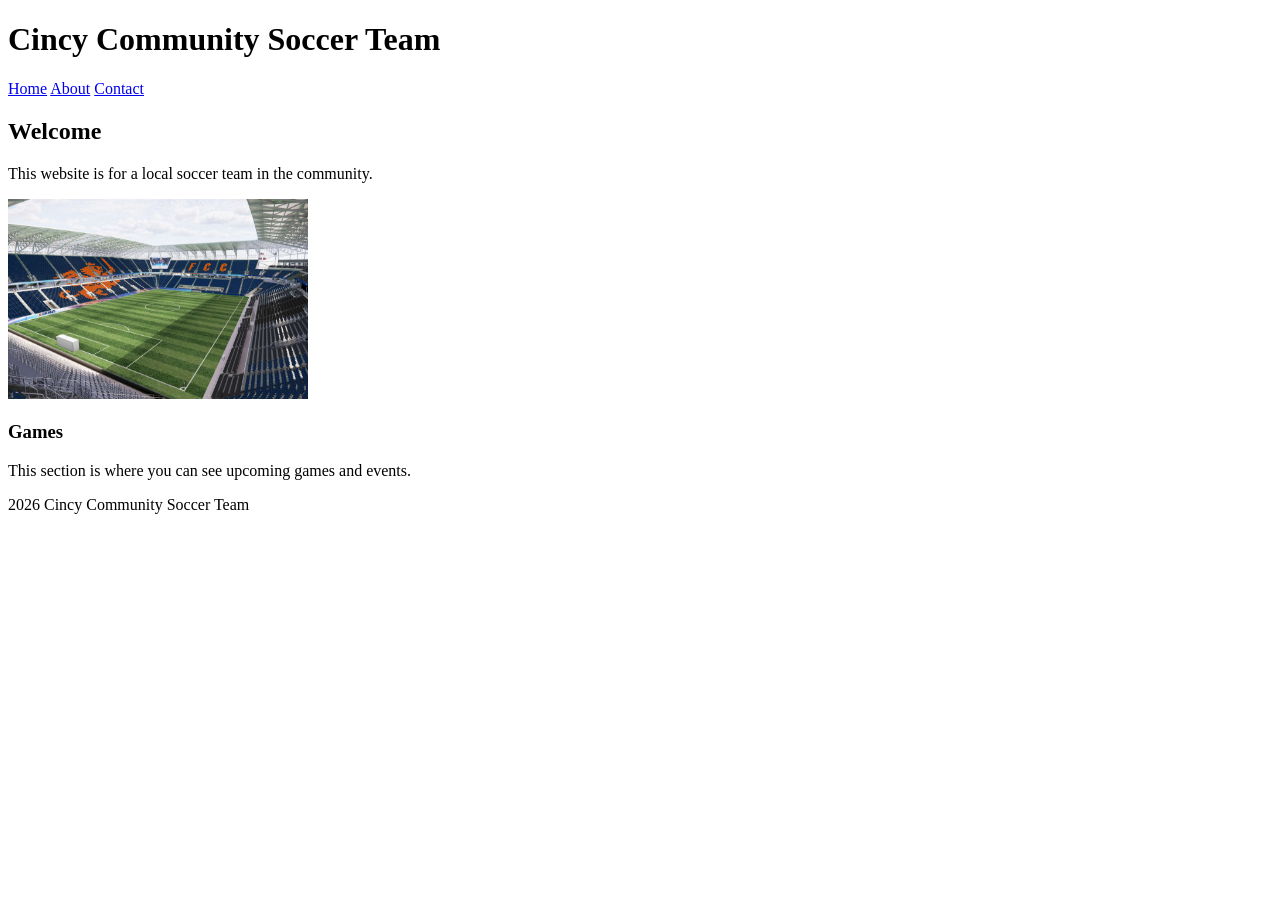
==== index.html @ 8b5e8f63 "Add files via upload" ====
<!DOCTYPE html>
<html lang="en">
<head>
    <meta charset="UTF-8">
    <meta name="viewport" content="width=device-width, initial-scale=1.0">
    <title>Home</title>
    <link rel="stylesheet" href="style.css">
</head>
<body>
<header>
    <h1>Cincy Community Soccer Team</h1>
    <nav>
        <a href="index.html">Home</a>
        <a href="about.html">About</a>
        <a href="contact.html">Contact</a>
    </nav>
</header>
<main>
    <div class="content">
<section>
    <h2>Welcome</h2>
    <p>This website is for a local soccer team in the community.</p>
    <img src="images/Assignment 1 picture WEB.jpg" alt="Soccer stadium" width="300" height="200">
</section>
<section id="games">
    <h3>Games</h3>
    <p>This section is where you can see upcoming games and events.</p>
</section>
    </div>
</main>
<footer>
    <p>2026 Cincy Community Soccer Team</p>
</footer>
</body>
</html>
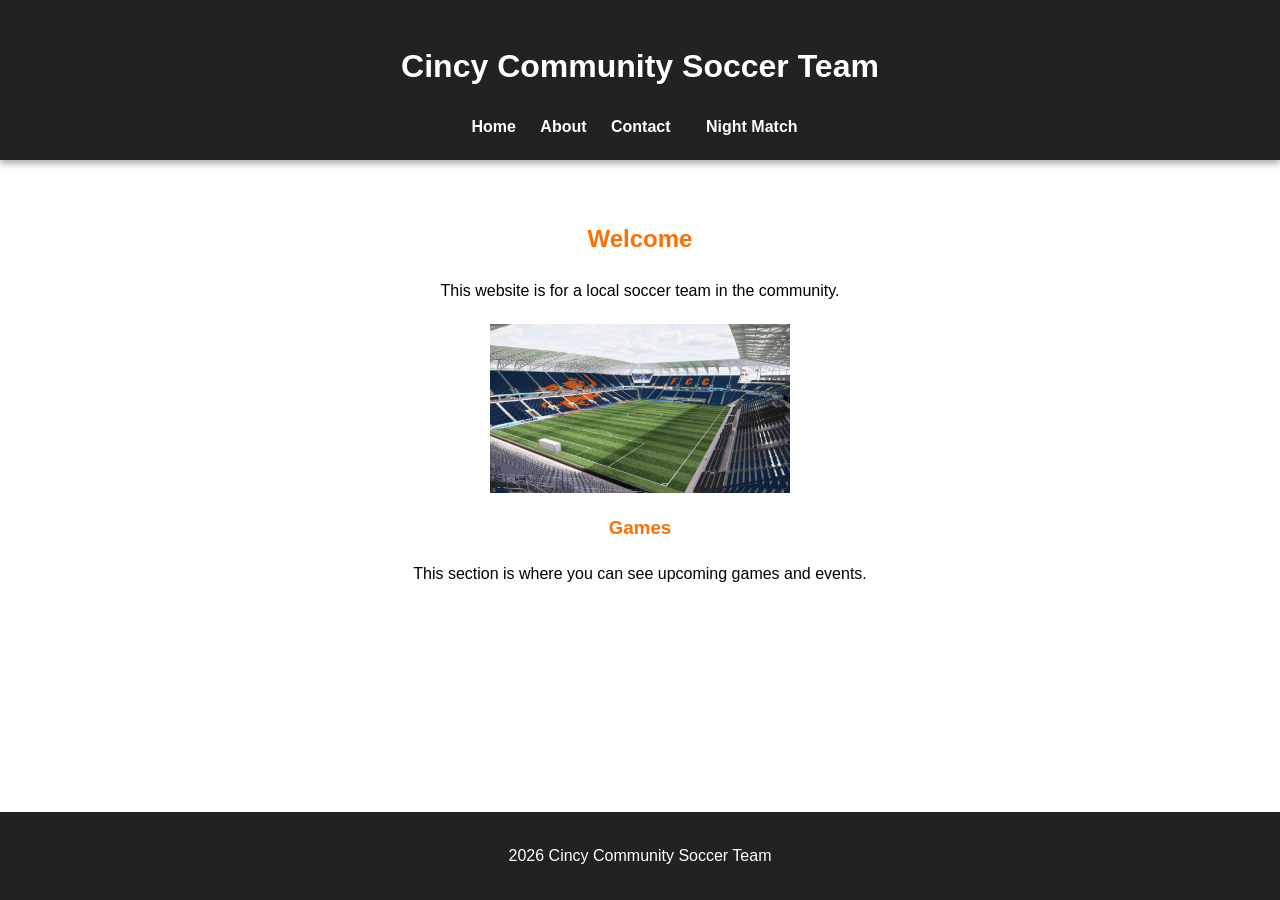
==== commit f006adb3: "Fix HTML formatting and structure" ====
--- a/index.html
+++ b/index.html
@@ -13,6 +13,7 @@
         <a href="index.html">Home</a>
         <a href="about.html">About</a>
         <a href="contact.html">Contact</a>
+        <button id="theme-toggle"> Night Match</button>
     </nav>
 </header>
 <main>
@@ -29,7 +30,8 @@
     </div>
 </main>
 <footer>
-    <p>2026 Cincy Community Soccer Team</p>
-</footer>
+        <p>2026 Cincy Community Soccer Team</p>
+    </footer>
+    <script src="script.js"></script>
 </body>
-</html>+</html>
--- a/style.css
+++ b/style.css
@@ -0,0 +1,138 @@
+body {
+    margin: 0; 
+    font-family: Arial, Helvetica, sans-serif;
+    line-height: 1.6;
+    background-color: white; 
+    display: flex;
+    flex-direction: column;
+    min-height: 100vh;
+}
+header {
+    position: fixed; 
+    top: 0;
+    width: 100%;
+    background-color: #222;
+    color: white;
+    text-align: center;
+    padding: 20px 0;
+    box-shadow: 0 4px 6px rgba(0, 0, 0, 0.3);
+    z-index: 1000;
+}
+nav {
+    margin-top: 10px;
+}
+
+nav a {
+    color: white;
+    text-decoration: none;
+    margin: 0 15px;
+    font-weight: bold;
+    transition: color 0.3s ease;
+}
+
+nav a:hover {
+    color: #00bfff;
+}
+main {
+    flex: 1;
+    display: flex;
+    justify-content: center; 
+    align-items: flex-start; 
+    text-align: center;
+    padding: 200px 20px 40px; 
+}
+
+.content {
+    max-width: 800px;
+}
+.content img {
+    display: block;
+    margin: 20px auto;
+    max-width: 100%;
+    height: auto;
+}
+footer {
+    background-color: #222;
+    color: white;
+    text-align: center;
+    padding: 15px 0;
+}
+.about-page {
+    background-color: white; 
+}
+
+.about-page h2 {
+    color: #ff6f00; 
+}
+
+.about-page p {
+    font-size: 1.1rem;
+    max-width: 700px;
+    margin: 10px auto;
+    line-height: 1.5;
+}
+.contact-page {
+    background-color: white; 
+}
+
+.contact-page h2 {
+    color: #ff6f00;
+}
+
+.contact-page p {
+    font-size: 1rem;
+    max-width: 700px;
+    margin: 10px auto;
+    line-height: 1.5;
+}
+    nav a {
+        margin: 0 10px;
+    }
+main section h2,
+main section#games h3 {
+    color: #ff6f00;
+}
+
+
+
+
+/* Existing styles at the top... */
+
+/* --- Add/Replace this at the bottom of your CSS --- */
+
+/* Smooth transition for colors */
+body, header, footer, main, section, .about-page, .contact-page {
+    transition: background-color 0.4s ease, color 0.4s ease;
+}
+
+/* Force the background to change when dark-mode is active */
+body.dark-mode, 
+body.dark-mode .about-page, 
+body.dark-mode .contact-page,
+body.dark-mode main {
+    background-color: #1a1a1a !important;
+    color: #ffffff !important;
+}
+
+/* Keep your soccer-orange headers bright in dark mode */
+body.dark-mode h2, 
+body.dark-mode h3 {
+    color: #ff6f00 !important;
+}
+
+/* Reset the button to look like a link */
+#theme-toggle {
+    color: white;
+    background: transparent;
+    border: none;
+    font-weight: bold;
+    font-family: inherit;
+    font-size: 16px;
+    cursor: pointer;
+    margin: 0 15px;
+    transition: color 0.3s ease;
+}
+
+#theme-toggle:hover {
+    color: #00bfff;
+}
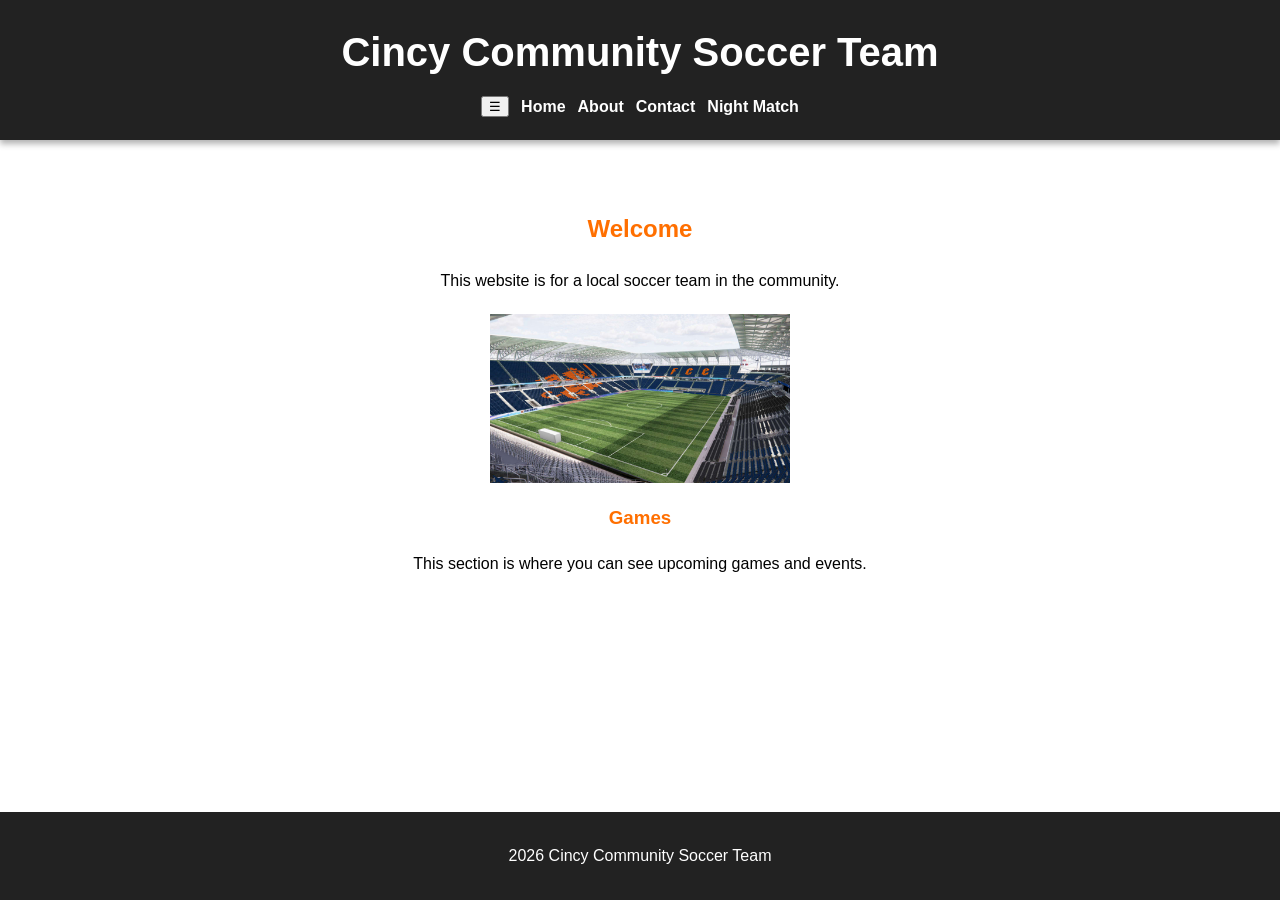
==== commit ee9c7b2b: "Add menu toggle button to navigation" ====
--- a/index.html
+++ b/index.html
@@ -10,6 +10,7 @@
 <header>
     <h1>Cincy Community Soccer Team</h1>
     <nav>
+        <button class="menu-toggle">☰</button>
         <a href="index.html">Home</a>
         <a href="about.html">About</a>
         <a href="contact.html">Contact</a>
--- a/style.css
+++ b/style.css
@@ -1,48 +1,59 @@
+* {
+    box-sizing: border-box;
+}
 body {
-    margin: 0; 
+    margin: 0;
     font-family: Arial, Helvetica, sans-serif;
     line-height: 1.6;
-    background-color: white; 
+    background-color: white;
     display: flex;
     flex-direction: column;
     min-height: 100vh;
 }
 header {
-    position: fixed; 
+    position: fixed;
     top: 0;
     width: 100%;
     background-color: #222;
     color: white;
     text-align: center;
-    padding: 20px 0;
+    padding: 20px;
     box-shadow: 0 4px 6px rgba(0, 0, 0, 0.3);
     z-index: 1000;
 }
+header h1 {
+    margin: 0;
+    font-size: clamp(1.5rem, 4vw, 2.5rem);
+}
 nav {
     margin-top: 10px;
+    display: flex;
+    justify-content: center;
+    align-items: center;
+    flex-wrap: wrap;
+    gap: 12px;
 }
-
-nav a {
+nav a,
+#theme-toggle {
     color: white;
     text-decoration: none;
-    margin: 0 15px;
     font-weight: bold;
     transition: color 0.3s ease;
 }
-
-nav a:hover {
+nav a:hover,
+#theme-toggle:hover {
     color: #00bfff;
 }
 main {
     flex: 1;
     display: flex;
-    justify-content: center; 
-    align-items: flex-start; 
+    justify-content: center;
+    align-items: flex-start;
     text-align: center;
-    padding: 200px 20px 40px; 
+    padding: 190px 20px 40px;
 }
-
 .content {
+    width: 100%;
     max-width: 800px;
 }
 .content img {
@@ -55,84 +66,89 @@
     background-color: #222;
     color: white;
     text-align: center;
-    padding: 15px 0;
+    padding: 15px;
 }
-.about-page {
-    background-color: white; 
+.about-page,
+.contact-page {
+    background-color: white;
 }
-
-.about-page h2 {
-    color: #ff6f00; 
+.about-page h2,
+.contact-page h2,
+main section h2,
+main section#games h3 {
+    color: #ff6f00;
 }
-
-.about-page p {
-    font-size: 1.1rem;
+.about-page p,
+.contact-page p {
+    font-size: 1.05rem;
     max-width: 700px;
     margin: 10px auto;
     line-height: 1.5;
 }
+#theme-toggle {
+    background: transparent;
+    border: none;
+    font-family: inherit;
+    font-size: 16px;
+    cursor: pointer;
+    padding: 0;
+}
+body,
+header,
+footer,
+main,
+section,
+.about-page,
 .contact-page {
-    background-color: white; 
-}
-
-.contact-page h2 {
-    color: #ff6f00;
-}
-
-.contact-page p {
-    font-size: 1rem;
-    max-width: 700px;
-    margin: 10px auto;
-    line-height: 1.5;
-}
-    nav a {
-        margin: 0 10px;
-    }
-main section h2,
-main section#games h3 {
-    color: #ff6f00;
-}
-
-
-
-
-/* Existing styles at the top... */
-
-/* --- Add/Replace this at the bottom of your CSS --- */
-
-/* Smooth transition for colors */
-body, header, footer, main, section, .about-page, .contact-page {
     transition: background-color 0.4s ease, color 0.4s ease;
 }
-
-/* Force the background to change when dark-mode is active */
-body.dark-mode, 
-body.dark-mode .about-page, 
-body.dark-mode .contact-page,
-body.dark-mode main {
+body.dark-mode,
+body.dark-mode main,
+body.dark-mode .about-page,
+body.dark-mode .contact-page {
     background-color: #1a1a1a !important;
     color: #ffffff !important;
 }
-
-/* Keep your soccer-orange headers bright in dark mode */
-body.dark-mode h2, 
+body.dark-mode h2,
 body.dark-mode h3 {
     color: #ff6f00 !important;
 }
-
-/* Reset the button to look like a link */
-#theme-toggle {
-    color: white;
-    background: transparent;
-    border: none;
-    font-weight: bold;
-    font-family: inherit;
-    font-size: 16px;
-    cursor: pointer;
-    margin: 0 15px;
-    transition: color 0.3s ease;
+/* Tablet */
+@media (max-width: 768px) {
+    header {
+        padding: 16px 10px;
+    }
+    main {
+        padding-top: 210px;
+    }
+    nav {
+        gap: 10px;
+    }
+    .about-page p,
+    .contact-page p {
+        font-size: 1rem;
+    }
 }
-
-#theme-toggle:hover {
-    color: #00bfff;
+/* Phone */
+@media (max-width: 480px) {
+    header {
+        padding: 14px 8px;
+    }
+    nav {
+        flex-direction: column;
+        gap: 8px;
+    }
+    main {
+        padding: 260px 15px 30px;
+    }
+    .content {
+        max-width: 100%;
+    }
+    .about-page p,
+    .contact-page p {
+        font-size: 0.95rem;
+    }
+    footer {
+        font-size: 0.9rem;
+    }
 }
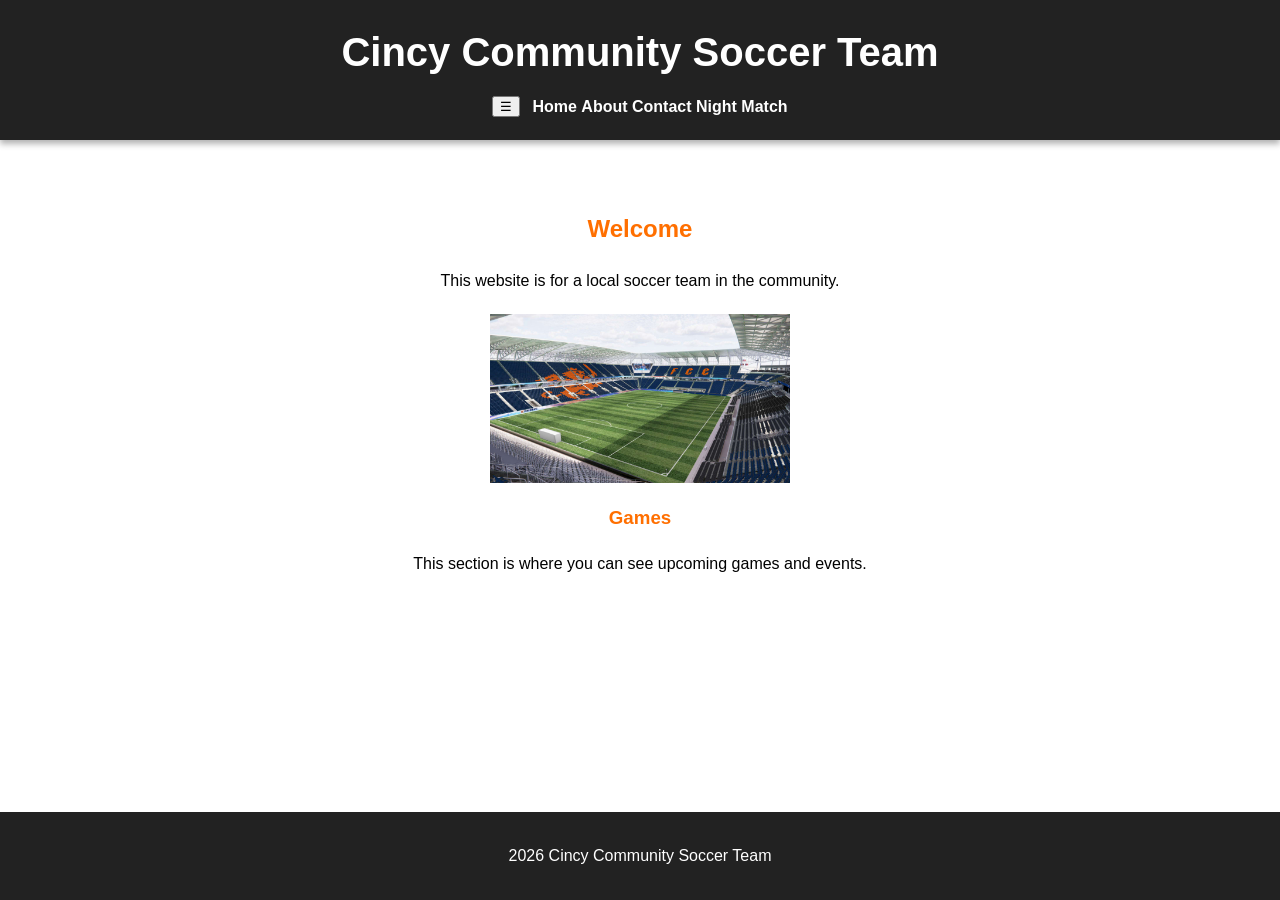
==== commit d995b9fe: "Refactor index.html for better navigation layout Updated navigation structure and improved formattin" ====
--- a/index.html
+++ b/index.html
@@ -10,12 +10,14 @@
 <header>
     <h1>Cincy Community Soccer Team</h1>
     <nav>
-        <button class="menu-toggle">☰</button>
+    <button class="menu-toggle">☰</button>
+    <div class="nav-links">
         <a href="index.html">Home</a>
         <a href="about.html">About</a>
         <a href="contact.html">Contact</a>
-        <button id="theme-toggle"> Night Match</button>
-    </nav>
+        <button id="theme-toggle">Night Match</button>
+    </div>
+</nav>
 </header>
 <main>
     <div class="content">
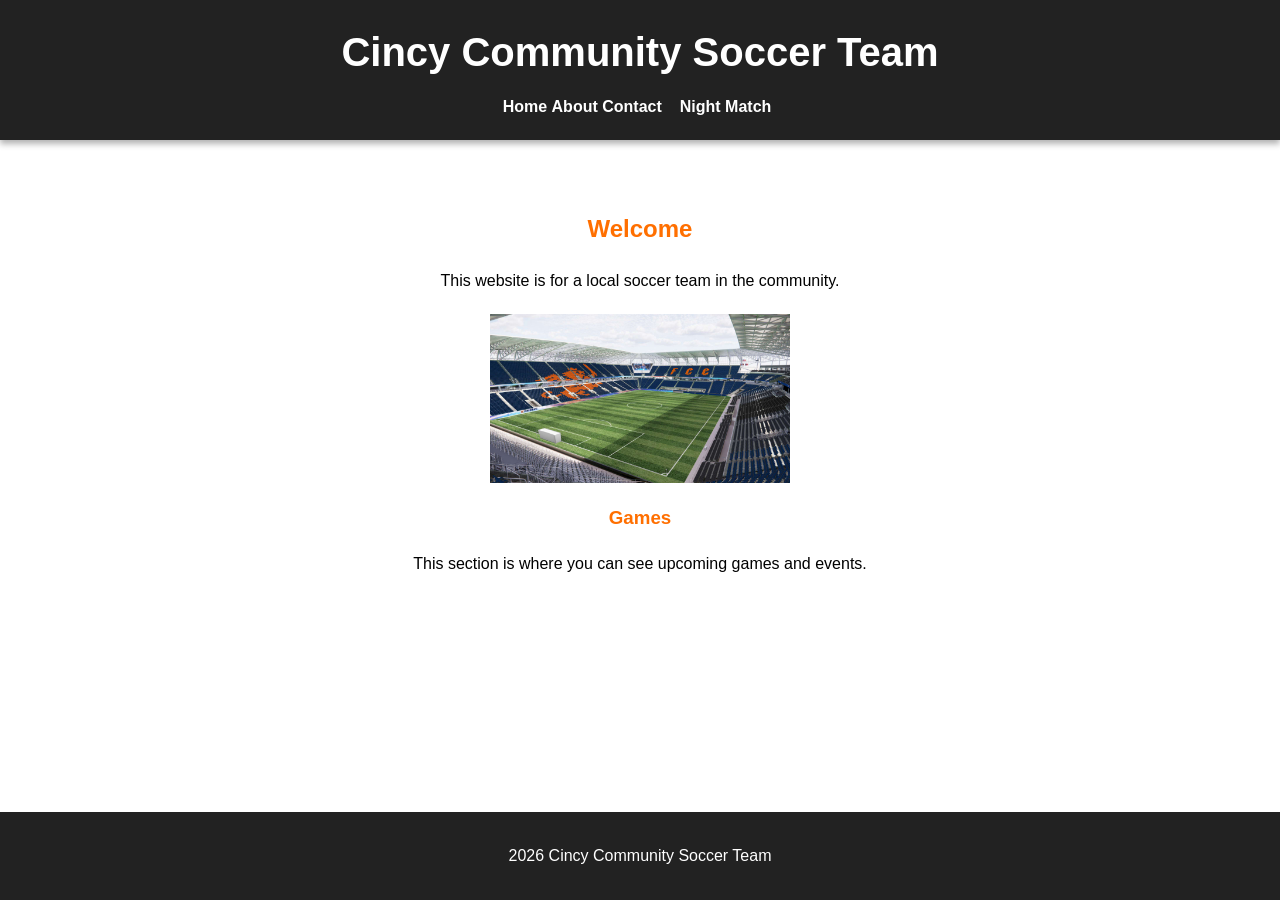
==== commit 0a836030: "Fix HTML formatting and structure" ====
--- a/index.html
+++ b/index.html
@@ -11,12 +11,13 @@
     <h1>Cincy Community Soccer Team</h1>
     <nav>
     <button class="menu-toggle">☰</button>
+
     <div class="nav-links">
         <a href="index.html">Home</a>
         <a href="about.html">About</a>
         <a href="contact.html">Contact</a>
+    </div>
         <button id="theme-toggle">Night Match</button>
-    </div>
 </nav>
 </header>
 <main>
@@ -33,8 +34,8 @@
     </div>
 </main>
 <footer>
-        <p>2026 Cincy Community Soccer Team</p>
-    </footer>
-    <script src="script.js"></script>
+    <p>2026 Cincy Community Soccer Team</p>
+</footer>
+<script src="script.js"></script>
 </body>
 </html>
--- a/style.css
+++ b/style.css
@@ -1,6 +1,6 @@
 * {
-    box-sizing: border-box;
-}
+    box-sizing: border-box; /* keeps layout consistent */
+
 body {
     margin: 0;
     font-family: Arial, Helvetica, sans-serif;
@@ -11,7 +11,7 @@
     min-height: 100vh;
 }
 header {
-    position: fixed;
+    position: fixed; /* keeps header at top */
     top: 0;
     width: 100%;
     background-color: #222;
@@ -27,22 +27,31 @@
 }
 nav {
     margin-top: 10px;
-    display: flex;
+    display: flex; /* flexbox layout */
     justify-content: center;
     align-items: center;
     flex-wrap: wrap;
     gap: 12px;
 }
 nav a,
-#theme-toggle {
+#theme-toggle,
+.menu-toggle {
     color: white;
     text-decoration: none;
     font-weight: bold;
     transition: color 0.3s ease;
 }
 nav a:hover,
-#theme-toggle:hover {
+#theme-toggle:hover,
+.menu-toggle:hover {
     color: #00bfff;
+}
+.menu-toggle {
+    display: none;
+    background: transparent;
+    border: none;
+    font-size: 24px;
+    cursor: pointer;
 }
 main {
     flex: 1;
@@ -59,7 +68,7 @@
 .content img {
     display: block;
     margin: 20px auto;
-    max-width: 100%;
+    max-width: 100%; /* responsive images */
     height: auto;
 }
 footer {
@@ -91,8 +100,8 @@
     font-family: inherit;
     font-size: 16px;
     cursor: pointer;
-    padding: 0;
 }
+/* smooth transition for dark mode */
 body,
 header,
 footer,
@@ -115,40 +124,32 @@
 }
 /* Tablet */
 @media (max-width: 768px) {
-    header {
-        padding: 16px 10px;
-    }
     main {
         padding-top: 210px;
     }
+}
+/* Mobile hamburger menu */
+@media (max-width: 600px) {
     nav {
+        flex-direction: column;
+        align-items: center;
+    }
+    /* show hamburger button */
+    .menu-toggle {
+        display: block;
+    }
+    /* hide links by default */
+    .nav-links {
+        display: none;
+        flex-direction: column;
         gap: 10px;
+        margin-top: 10px;
     }
-    .about-page p,
-    .contact-page p {
-        font-size: 1rem;
+    /* show links when menu is clicked */
+    nav.active .nav-links {
+        display: flex;
+    }
+    main {
+        padding: 230px 15px 30px;
     }
 }
-/* Phone */
-@media (max-width: 480px) {
-    header {
-        padding: 14px 8px;
-    }
-    nav {
-        flex-direction: column;
-        gap: 8px;
-    }
-    main {
-        padding: 260px 15px 30px;
-    }
-    .content {
-        max-width: 100%;
-    }
-    .about-page p,
-    .contact-page p {
-        font-size: 0.95rem;
-    }
-    footer {
-        font-size: 0.9rem;
-    }
-}
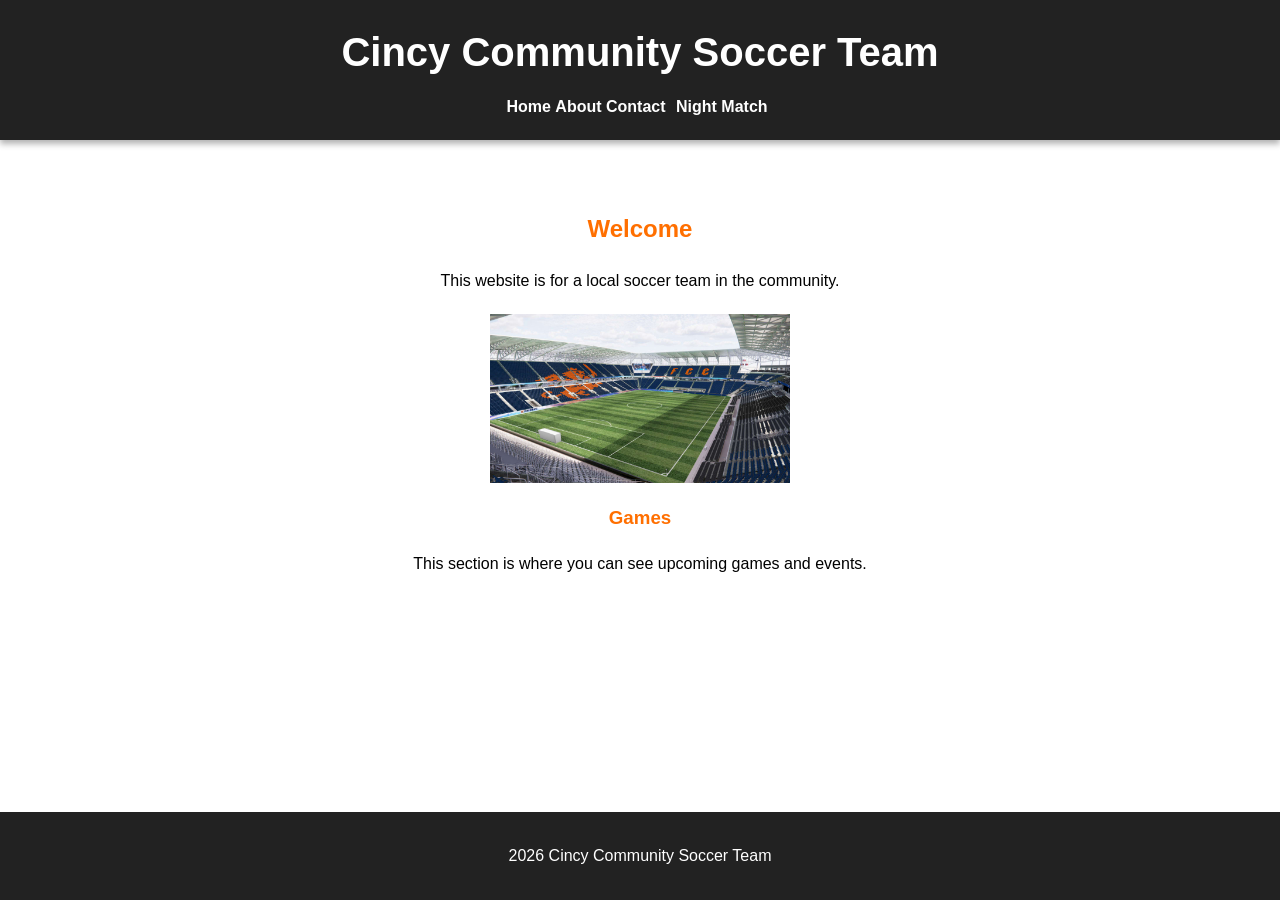
==== commit f28dd27c: "Fix HTML formatting and structure" ====
--- a/index.html
+++ b/index.html
@@ -16,8 +16,8 @@
         <a href="index.html">Home</a>
         <a href="about.html">About</a>
         <a href="contact.html">Contact</a>
+         <button id="theme-toggle">Night Match</button>
     </div>
-        <button id="theme-toggle">Night Match</button>
 </nav>
 </header>
 <main>
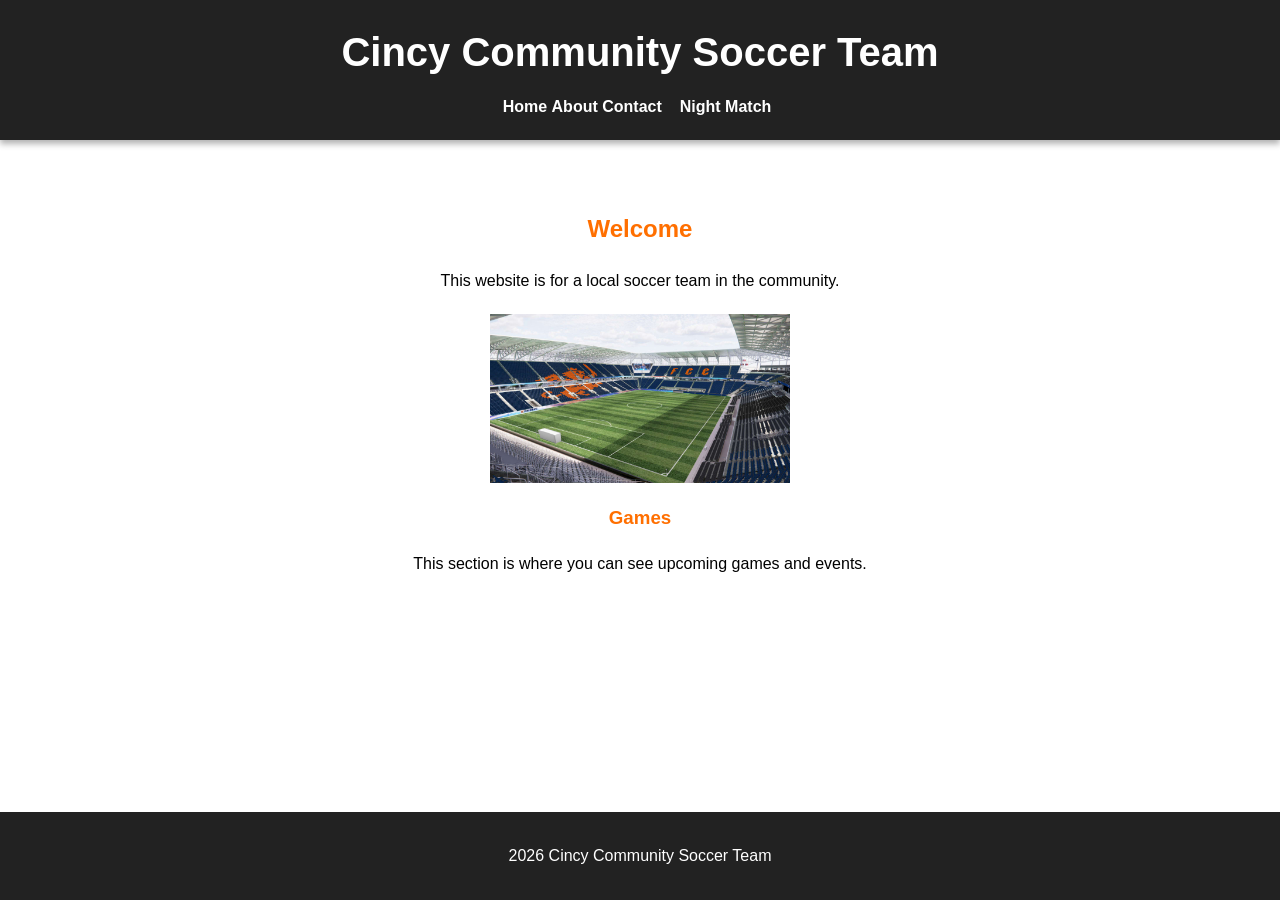
==== commit ab323b3b: "Fix HTML formatting and structure" ====
--- a/index.html
+++ b/index.html
@@ -16,8 +16,9 @@
         <a href="index.html">Home</a>
         <a href="about.html">About</a>
         <a href="contact.html">Contact</a>
-         <button id="theme-toggle">Night Match</button>
     </div>
+        
+        <button id="theme-toggle">Night Match</button>
 </nav>
 </header>
 <main>
